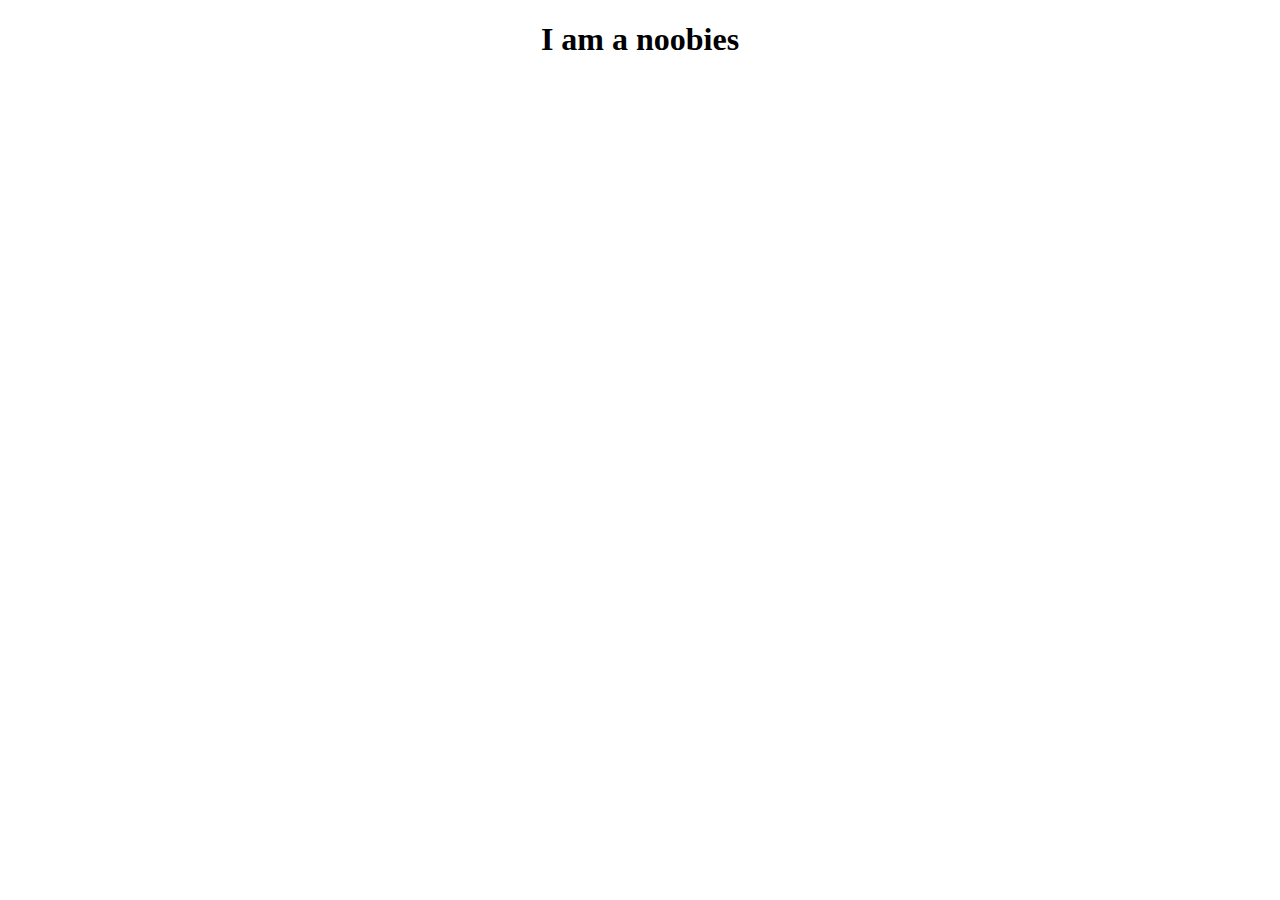
==== src/main/resources/templates/index.html @ 0a0dc1f2 "first commit" ====
<!DOCTYPE html>
<html lang="en">
<head>
    <meta charset="UTF-8">
    <meta http-equiv="X-UA-Compatible" content="IE=edge">
    <meta name="viewport" content="width=device-width, initial-scale=1.0">
    <title>CMS</title>
    <style>
        .item_in_center {
            align-items: center;
            text-align: center;
        }
    </style>
</head>
<body>
    <div class="item_in_center"><H1>I am a noobies</H1></div>
</body>
</html>
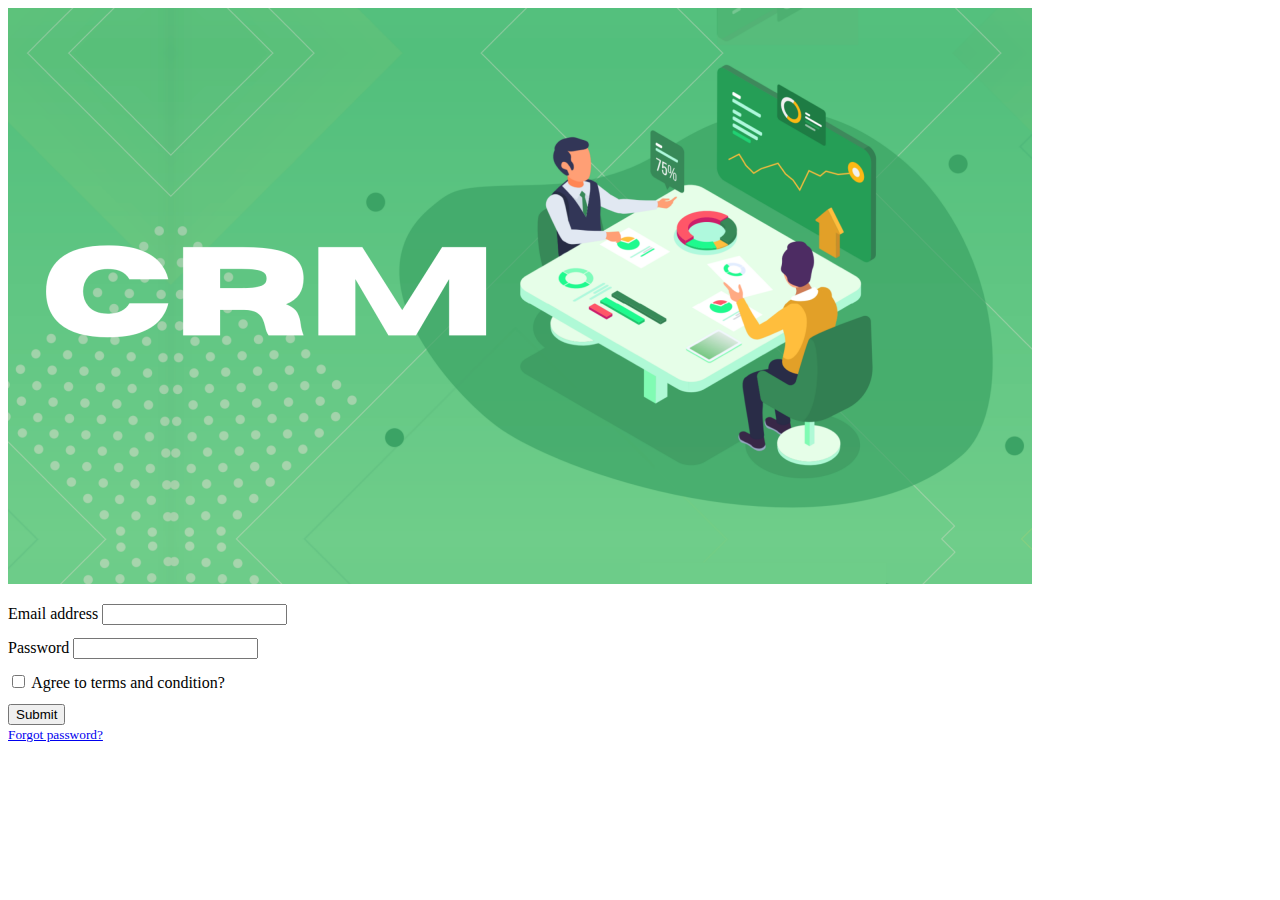
==== commit eef68168: "login page design complete" ====
--- a/src/main/resources/templates/index.html
+++ b/src/main/resources/templates/index.html
@@ -1,18 +1,50 @@
 <!DOCTYPE html>
-<html lang="en">
+<html lang="en" xmlns:th="http://www.w3.org/1999/xhtml">
 <head>
     <meta charset="UTF-8">
     <meta http-equiv="X-UA-Compatible" content="IE=edge">
     <meta name="viewport" content="width=device-width, initial-scale=1.0">
-    <title>CMS</title>
-    <style>
-        .item_in_center {
-            align-items: center;
-            text-align: center;
-        }
-    </style>
+    <title>Login Page</title>
+    <link rel="stylesheet" type="text/css" href="style.css">
+    <link href="https://cdn.jsdelivr.net/npm/bootstrap@5.0.2/dist/css/bootstrap.min.css" rel="stylesheet"
+          integrity="sha384-EVSTQN3/azprG1Anm3QDgpJLIm9Nao0Yz1ztcQTwFspd3yD65VohhpuuCOmLASjC" crossorigin="anonymous">
 </head>
 <body>
-    <div class="item_in_center"><H1>I am a noobies</H1></div>
+    <div class="row h-200 justify-content-center align-items-center">
+        <div class="card m-4 p-4 border-0" style="width: 30rem;">
+            <img class="mb-6" src="../images/logo.png" style="padding-bottom: 1rem">
+            <form name="loginForm" action="/login" method="get" onsubmit="return validateLoginForm()">
+                <div class="mb-3">
+                    <label for="exampleInputEmail1" class="form-label">Email address</label>
+                    <input type="text" class="form-control" id="exampleInputEmail1" name="email" aria-describedby="emailHelp">
+                    <p id="emailValidationMessage" class="error_message"></p>
+                </div>
+                <div class="mb-3">
+                    <label for="inputPasswordField" class="form-label">Password</label>
+                    <input type="password" class="form-control" id="inputPasswordField">
+                    <p id="passwordValidationMessage" class="error_message"></p>
+                </div>
+                <div class="form-check my-1">
+                    <input class="form-check-input" type="checkbox" id="termsCheckBox" onclick="activateSignupButton()">
+                    <label class="form-check-label" for="termsCheckBox">
+                        Agree to terms and condition?
+                    </label>
+                    <p id="termsAcceptMessage" class="error_message"></p>
+                </div>
+                <div class="row">
+                    <div class="col text-center">
+                        <button type="submit" class="btn btn-success" id="privacyCheckbox">Submit</button>
+                    </div>
+                </div>
+                <small>
+                    <a href="/forgot-password" class="link-secondary">Forgot password?</a>
+                </small>
+                </form>
+        </div>
+    </div>
+<script src="https://cdn.jsdelivr.net/npm/bootstrap@5.0.2/dist/js/bootstrap.bundle.min.js"
+        integrity="sha384-MrcW6ZMFYlzcLA8Nl+NtUVF0sA7MsXsP1UyJoMp4YLEuNSfAP+JcXn/tWtIaxVXM"
+        crossorigin="anonymous"></script>
+    <script src="myscripts.js"></script>
 </body>
 </html>--- a/src/main/resources/templates/style.css
+++ b/src/main/resources/templates/style.css
@@ -0,0 +1,14 @@
+body{
+    margin: 0:
+
+}
+
+.item_in_center{
+    align-items: center;
+    text-align: center;
+}
+
+.error_message{
+    font-size: .80em;
+    color: red;
+}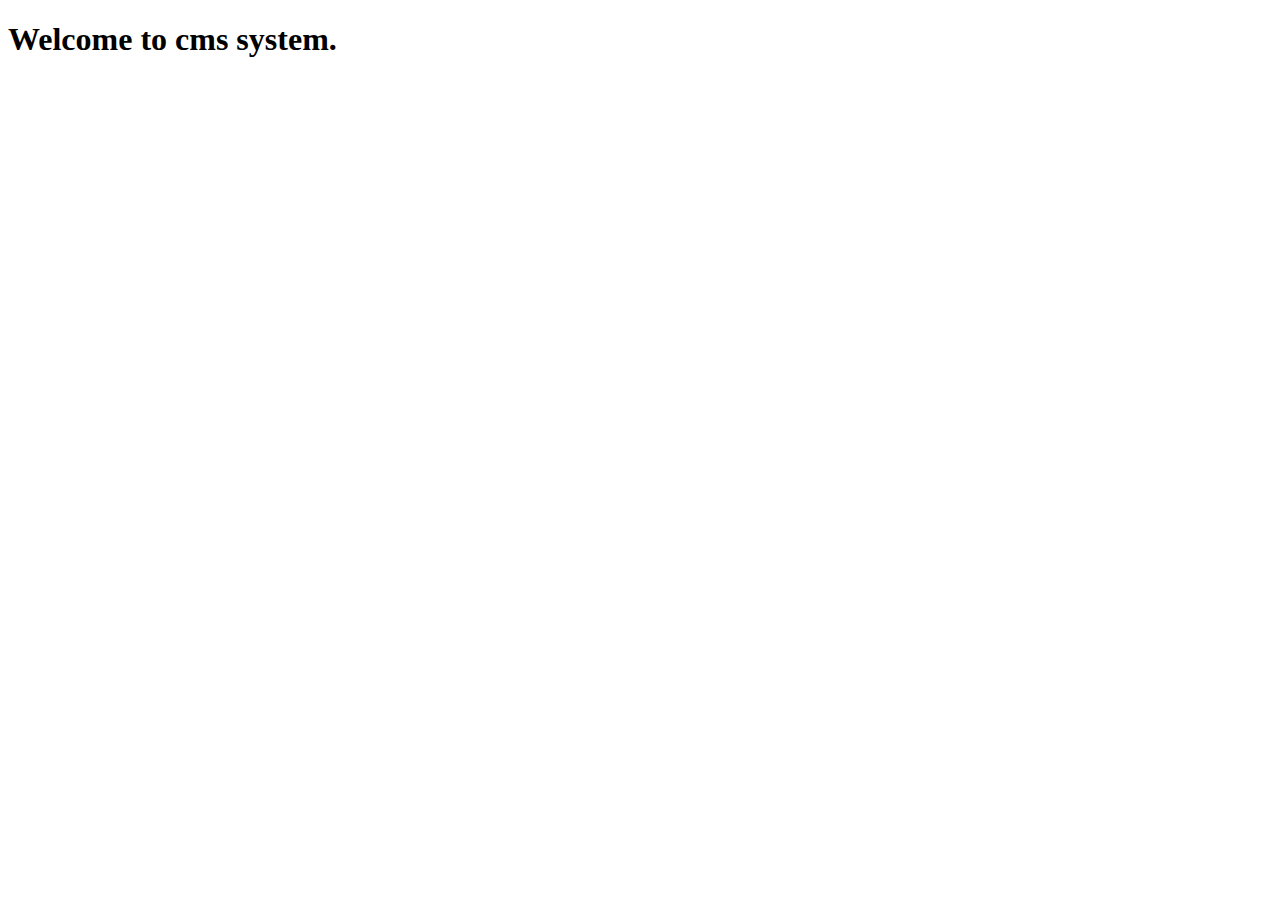
==== commit 8d5d1e18: "Linking passing value of ui to backend of login page" ====
--- a/src/main/resources/templates/index.html
+++ b/src/main/resources/templates/index.html
@@ -1,50 +1,13 @@
-<!DOCTYPE html>
-<html lang="en" xmlns:th="http://www.w3.org/1999/xhtml">
+<!doctype html>
+<html lang="en">
 <head>
     <meta charset="UTF-8">
-    <meta http-equiv="X-UA-Compatible" content="IE=edge">
-    <meta name="viewport" content="width=device-width, initial-scale=1.0">
-    <title>Login Page</title>
-    <link rel="stylesheet" type="text/css" href="style.css">
-    <link href="https://cdn.jsdelivr.net/npm/bootstrap@5.0.2/dist/css/bootstrap.min.css" rel="stylesheet"
-          integrity="sha384-EVSTQN3/azprG1Anm3QDgpJLIm9Nao0Yz1ztcQTwFspd3yD65VohhpuuCOmLASjC" crossorigin="anonymous">
+    <meta name="viewport"
+          content="width=device-width, user-scalable=no, initial-scale=1.0, maximum-scale=1.0, minimum-scale=1.0">
+    <meta http-equiv="X-UA-Compatible" content="ie=edge">
+    <title>Document</title>
 </head>
 <body>
-    <div class="row h-200 justify-content-center align-items-center">
-        <div class="card m-4 p-4 border-0" style="width: 30rem;">
-            <img class="mb-6" src="../images/logo.png" style="padding-bottom: 1rem">
-            <form name="loginForm" action="/login" method="get" onsubmit="return validateLoginForm()">
-                <div class="mb-3">
-                    <label for="exampleInputEmail1" class="form-label">Email address</label>
-                    <input type="text" class="form-control" id="exampleInputEmail1" name="email" aria-describedby="emailHelp">
-                    <p id="emailValidationMessage" class="error_message"></p>
-                </div>
-                <div class="mb-3">
-                    <label for="inputPasswordField" class="form-label">Password</label>
-                    <input type="password" class="form-control" id="inputPasswordField">
-                    <p id="passwordValidationMessage" class="error_message"></p>
-                </div>
-                <div class="form-check my-1">
-                    <input class="form-check-input" type="checkbox" id="termsCheckBox" onclick="activateSignupButton()">
-                    <label class="form-check-label" for="termsCheckBox">
-                        Agree to terms and condition?
-                    </label>
-                    <p id="termsAcceptMessage" class="error_message"></p>
-                </div>
-                <div class="row">
-                    <div class="col text-center">
-                        <button type="submit" class="btn btn-success" id="privacyCheckbox">Submit</button>
-                    </div>
-                </div>
-                <small>
-                    <a href="/forgot-password" class="link-secondary">Forgot password?</a>
-                </small>
-                </form>
-        </div>
-    </div>
-<script src="https://cdn.jsdelivr.net/npm/bootstrap@5.0.2/dist/js/bootstrap.bundle.min.js"
-        integrity="sha384-MrcW6ZMFYlzcLA8Nl+NtUVF0sA7MsXsP1UyJoMp4YLEuNSfAP+JcXn/tWtIaxVXM"
-        crossorigin="anonymous"></script>
-    <script src="myscripts.js"></script>
+    <h1>Welcome to cms system.</h1>
 </body>
 </html>